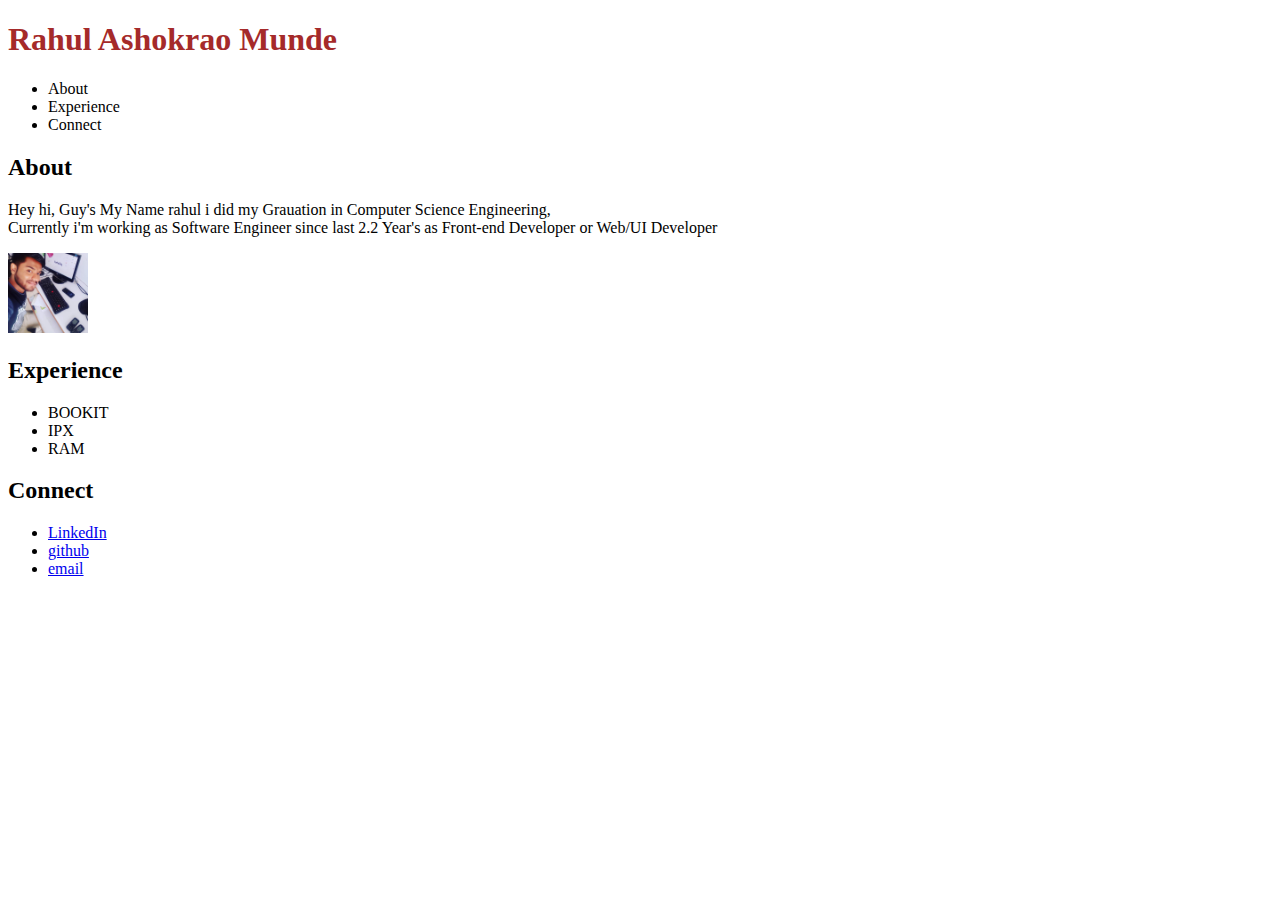
==== index.html @ 8ca950f5 "To add nav-box" ====
<!DOCTYPE html>
<html lang="en">
<head>
    <meta charset="UTF-8">
    <meta name="description" content="Single Page Web">
    <link rel="stylesheet" href="./style.css">
    <title>About Me</title>
</head>
<body>
    <h1> Rahul Ashokrao Munde</h1>
    <section id="nav-box">
        <ul>
            <li><a href="about"></a>About</li>
            <li><a href="experience"></a>Experience</li>
            <li><a href="Connect"></a>Connect</li>
        </ul>

    </section>
    <section id="About Me">
    <h2>About</h2>
    <p>Hey hi, Guy's My Name rahul i did my Grauation in Computer Science Engineering,<br>
        Currently i'm working as Software Engineer since last 2.2 Year's as Front-end Developer or Web/UI Developer
    </p>
    </section>
    <img src="./rahul.jpg" alt="my-pic" width="80" height="80">
    <section id="My Experience">
    <h2>Experience</h2>
    <ul>
        <li>BOOKIT</li>
        <li>IPX</li>
        <li>RAM</li>
    </ul>
    </section>
    <section id="Connect with me">
    <h2>Connect</h2>
    <ul>
        <li><a href="https://www.linkedin.com/in/rahul-munde/">LinkedIn</a></li>
        <li><a href="https://github.com/rahul-munde">github</a></li>
        <li><a href="https://mail.google.com/mail/u/0/?tab=rm&ogbl#inbox">email</a></li>
    </ul>
    </section>
</body>
</html>
---- style.css ----
h1 {
    color: brown;
};
img {
    width: 3px;
    height: 3px;
}
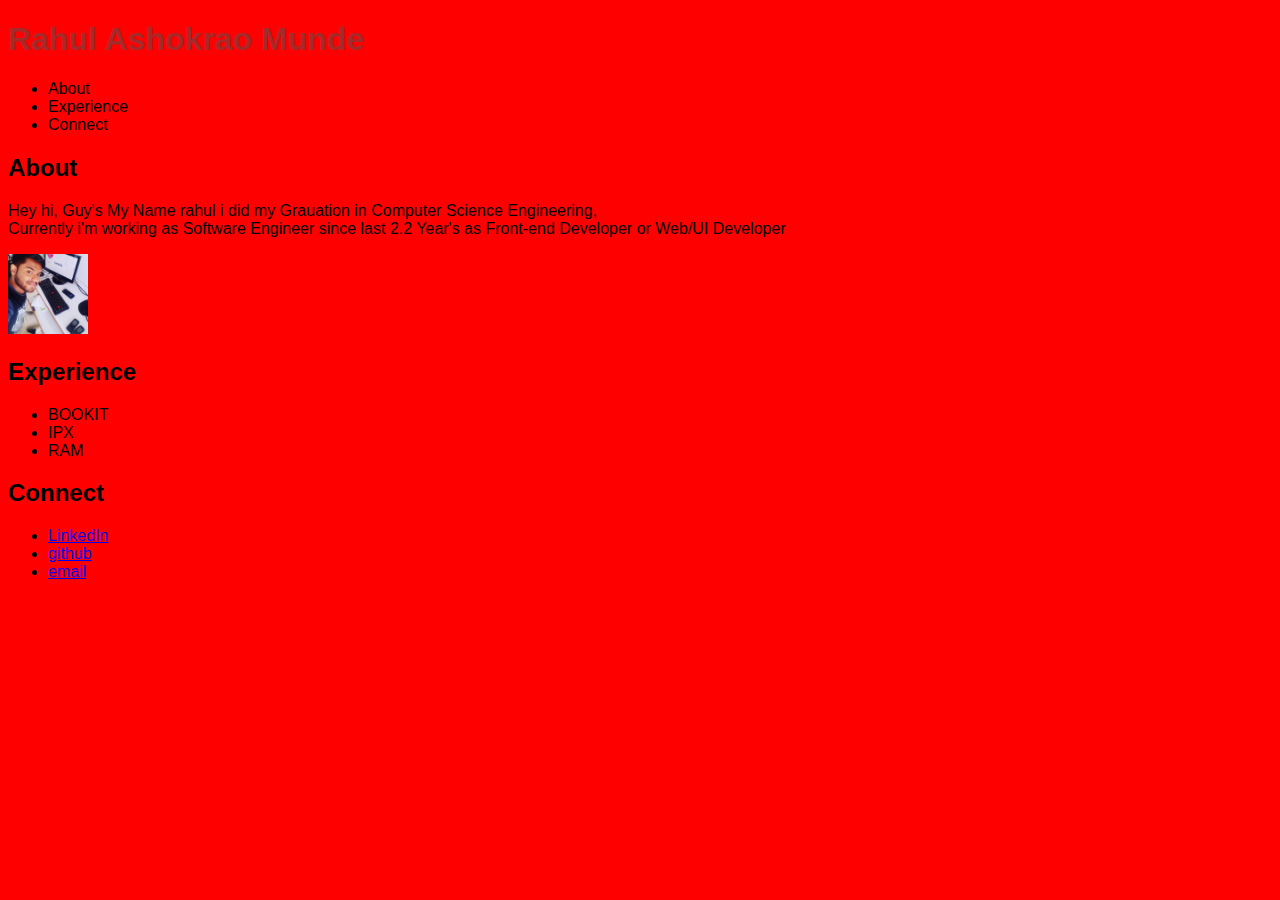
==== commit 0b2fa44f: "adding css" ====
--- a/index.html
+++ b/index.html
@@ -4,6 +4,10 @@
     <meta charset="UTF-8">
     <meta name="description" content="Single Page Web">
     <link rel="stylesheet" href="./style.css">
+    <link rel="stylesheet" href="css/index.css">
+    <link rel="preconnect" href="https://fonts.googleapis.com">
+    <link rel="preconnect" href="https://fonts.gstatic.com">
+    <link href="https://fonts.googleapis.com/css2?family=Caveat&family=Playwrite+DK+Loopet:wght@100..400&display=swap" rel="stylesheet">
     <title>About Me</title>
 </head>
 <body>
@@ -40,4 +44,6 @@
     </ul>
     </section>
 </body>
-</html>+</html>
+
+
--- a/css/index.css
+++ b/css/index.css
@@ -0,0 +1,14 @@
+body {
+    background-color: red; 
+    font-family: sans-serif;
+};
+
+h1{
+    font-size: 2rem;
+    font-weight: 200;
+    color: blueviolet;
+};
+
+p{
+    color: brown;
+}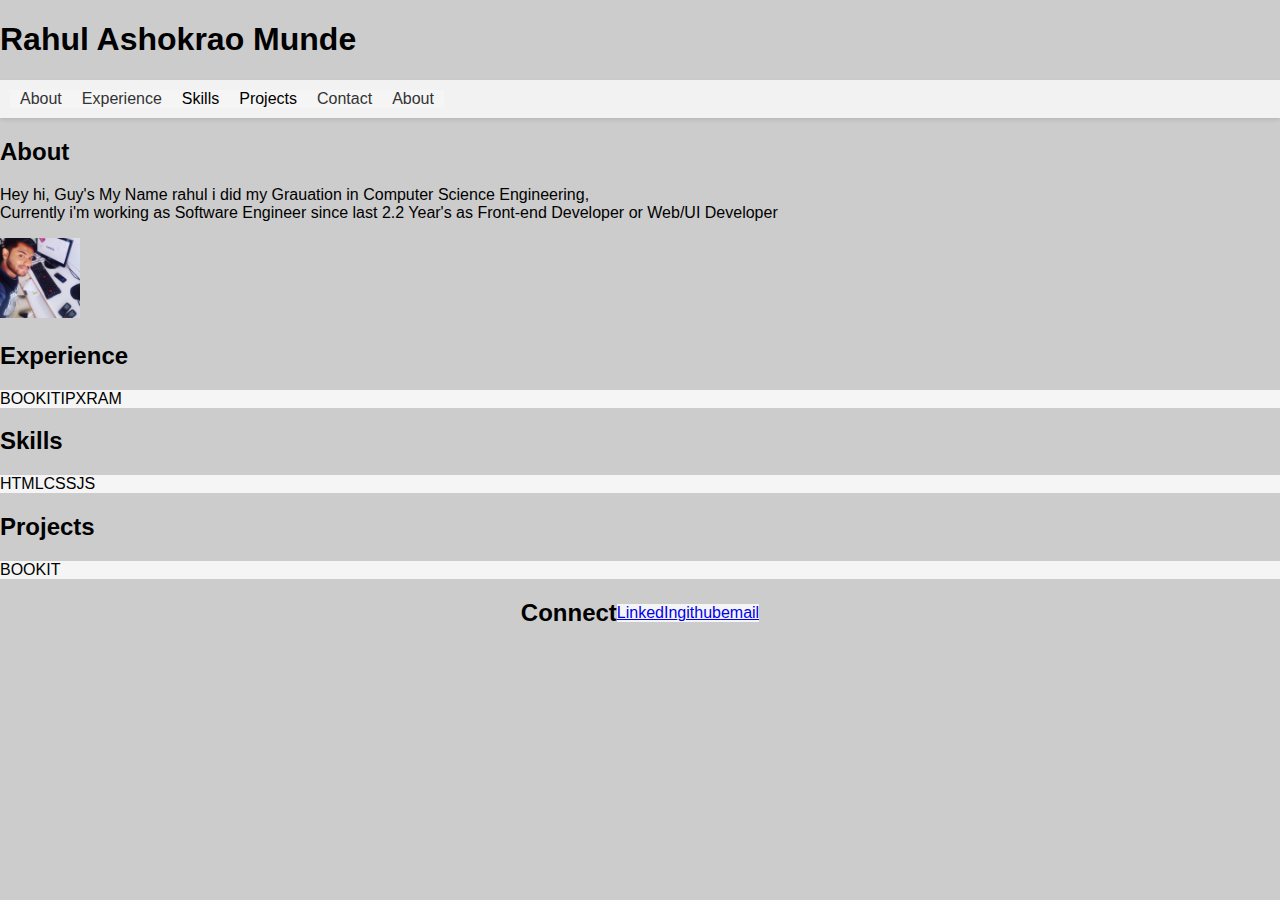
==== commit f9ab93ce: "formatted styles added" ====
--- a/index.html
+++ b/index.html
@@ -2,8 +2,7 @@
 <html lang="en">
 <head>
     <meta charset="UTF-8">
-    <meta name="description" content="Single Page Web">
-    <link rel="stylesheet" href="./style.css">
+    <meta name="description" content="Single Page Website">
     <link rel="stylesheet" href="css/index.css">
     <link rel="preconnect" href="https://fonts.googleapis.com">
     <link rel="preconnect" href="https://fonts.gstatic.com">
@@ -11,23 +10,30 @@
     <title>About Me</title>
 </head>
 <body>
+
     <h1> Rahul Ashokrao Munde</h1>
-    <section id="nav-box">
-        <ul>
-            <li><a href="about"></a>About</li>
-            <li><a href="experience"></a>Experience</li>
-            <li><a href="Connect"></a>Connect</li>
-        </ul>
+    <header>
+        <nav>
+            <ul>
+                <li><a href="#About">About</a></li>
+                <li><a href="#Experience">Experience</a></li>
+                <li><a href="#Skills"></a>Skills</li>
+                <li><a href="#Projects"></a>Projects</li>
+                <li><a href="#Contact">Contact</a></li>
+                <li style="float:right"><a class="active" href="#About">About</a>
+            </ul>
+        </nav>
+    </header>
 
-    </section>
-    <section id="About Me">
+    <section id="About">
     <h2>About</h2>
     <p>Hey hi, Guy's My Name rahul i did my Grauation in Computer Science Engineering,<br>
         Currently i'm working as Software Engineer since last 2.2 Year's as Front-end Developer or Web/UI Developer
     </p>
+    <img src="./rahul.jpg" alt="my-pic" width="80" height="80">
     </section>
-    <img src="./rahul.jpg" alt="my-pic" width="80" height="80">
-    <section id="My Experience">
+
+    <section id="Experience">
     <h2>Experience</h2>
     <ul>
         <li>BOOKIT</li>
@@ -35,7 +41,25 @@
         <li>RAM</li>
     </ul>
     </section>
-    <section id="Connect with me">
+
+    <section id="Skills">
+    <h2>Skills</h2>
+    <ul>
+        <li>HTML</li>
+        <li>CSS</li>
+        <li>JS</li>
+    </ul>
+    </section>
+
+    
+    <section id="Projects">
+        <h2>Projects</h2>
+        <ul>
+            <li>BOOKIT</li>
+        </ul>
+    </section>
+
+    <section id="Contact">
     <h2>Connect</h2>
     <ul>
         <li><a href="https://www.linkedin.com/in/rahul-munde/">LinkedIn</a></li>
@@ -47,3 +71,4 @@
 </html>
 
 
+
--- a/css/index.css
+++ b/css/index.css
@@ -1,14 +1,76 @@
-body {
-    background-color: red; 
-    font-family: sans-serif;
+ body {
+    margin: 0;
+    font-family: Arial, Helvetica, sans-serif;
+    background-color: #cccccc;
 };
+
 
 h1{
     font-size: 2rem;
     font-weight: 200;
-    color: blueviolet;
-};
+}
 
-p{
-    color: brown;
-}+ul {
+    list-style-type: none;
+    margin: 0;
+    padding: 0;
+    overflow: hidden;
+    background-color: whitesmoke;
+  }
+  
+  li {
+    float: left;
+  }
+
+#Experience {
+    display: flex;
+    flex-direction: column;
+}
+
+.Experience-item {
+    display: flex;
+    justify-content: space-between;
+    margin-bottom: 20px;
+}
+
+/* Connect section */
+#Contact {
+    display: flex;
+    justify-content: center;
+    align-items: center;
+}
+
+/* Optional: Sticky header */
+header {
+    position: sticky;
+    top: 0;
+    background-color: #fff;
+    box-shadow: 0px 2px 4px rgba(0, 0, 0, 0.1);
+}
+
+nav {
+    display: flex;
+    justify-content: space-between;
+    align-items: center;
+    background-color: #f2f2f2; /* Optional background color */
+    padding: 10px; /* Optional padding */
+  }
+  
+  nav ul {
+    display: flex;
+    list-style: none;
+    margin: 0;
+    padding: 0;
+  }
+  
+  nav li {
+    margin: 0 10px; /* Adjust spacing between items */
+  }
+  
+  nav a {
+    text-decoration: none;
+    color: #333; /* Optional link color */
+  }
+  nav a:hover {
+    color: #ff6600; /* Change color on hover */
+  }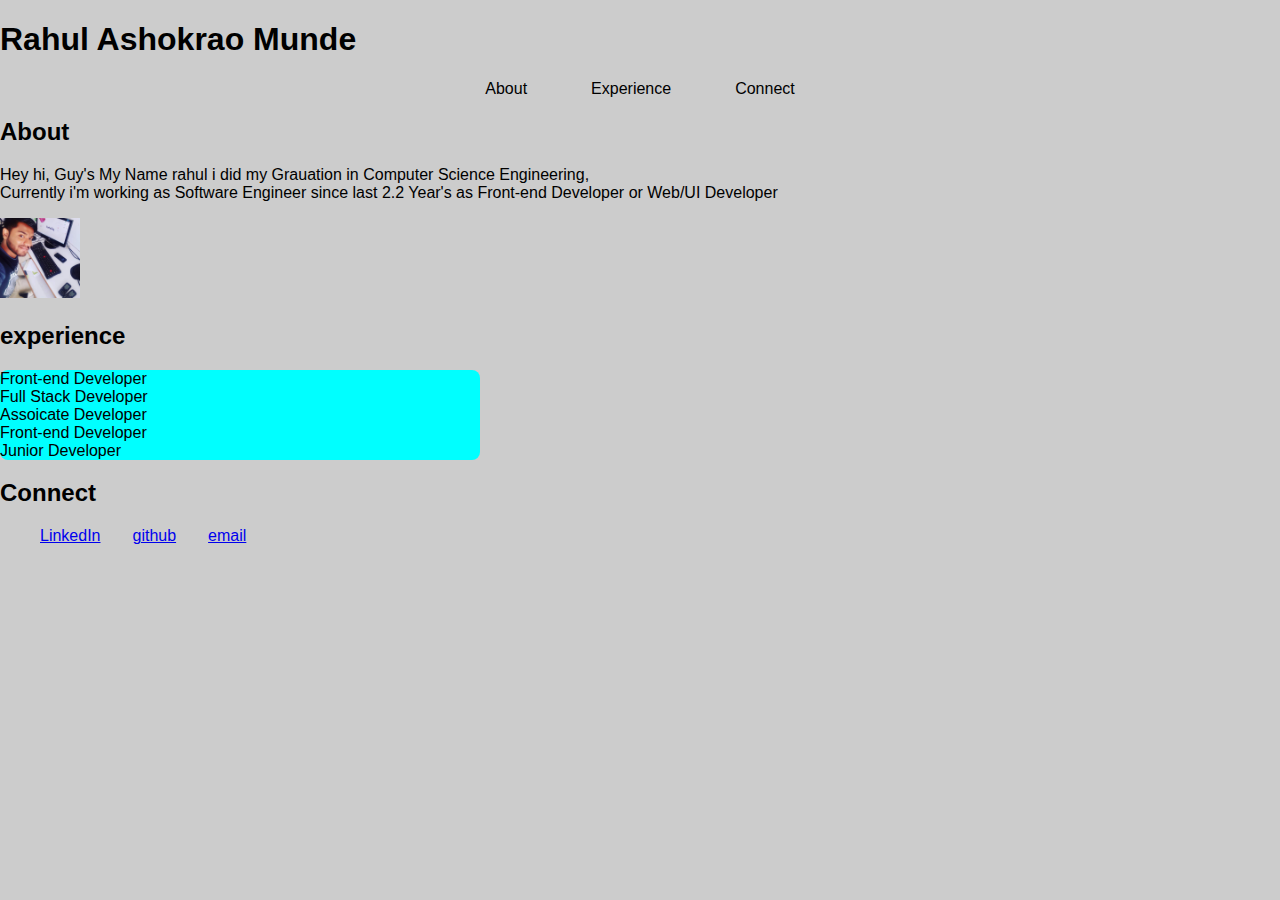
==== commit 43bbe129: "Using Grid and mediaQu Adding" ====
--- a/index.html
+++ b/index.html
@@ -2,7 +2,8 @@
 <html lang="en">
 <head>
     <meta charset="UTF-8">
-    <meta name="description" content="Single Page Website">
+    <meta name="description" content="Single Page Web">
+    <link rel="stylesheet" href="./style.css">
     <link rel="stylesheet" href="css/index.css">
     <link rel="preconnect" href="https://fonts.googleapis.com">
     <link rel="preconnect" href="https://fonts.gstatic.com">
@@ -10,65 +11,42 @@
     <title>About Me</title>
 </head>
 <body>
-
     <h1> Rahul Ashokrao Munde</h1>
-    <header>
-        <nav>
-            <ul>
-                <li><a href="#About">About</a></li>
-                <li><a href="#Experience">Experience</a></li>
-                <li><a href="#Skills"></a>Skills</li>
-                <li><a href="#Projects"></a>Projects</li>
-                <li><a href="#Contact">Contact</a></li>
-                <li style="float:right"><a class="active" href="#About">About</a>
-            </ul>
-        </nav>
-    </header>
-
-    <section id="About">
+    <div class="navbox">
+        <ul>
+            <li><a href="about"></a>About</li>
+            <li><a href="experience"></a>Experience</li>
+            <li><a href="Connect"></a>Connect</li>
+        </ul>
+    </div>
+    <div class="About Me">
     <h2>About</h2>
     <p>Hey hi, Guy's My Name rahul i did my Grauation in Computer Science Engineering,<br>
         Currently i'm working as Software Engineer since last 2.2 Year's as Front-end Developer or Web/UI Developer
     </p>
     <img src="./rahul.jpg" alt="my-pic" width="80" height="80">
-    </section>
-
-    <section id="Experience">
-    <h2>Experience</h2>
-    <ul>
-        <li>BOOKIT</li>
-        <li>IPX</li>
-        <li>RAM</li>
-    </ul>
-    </section>
-
-    <section id="Skills">
-    <h2>Skills</h2>
-    <ul>
-        <li>HTML</li>
-        <li>CSS</li>
-        <li>JS</li>
-    </ul>
-    </section>
-
-    
-    <section id="Projects">
-        <h2>Projects</h2>
-        <ul>
-            <li>BOOKIT</li>
-        </ul>
-    </section>
-
-    <section id="Contact">
+    <h2>experience</h2>
+    <div class="container">
+    <div class="grid-at">
+    <div class="oth">
+    <div>Front-end Developer</div>
+    <div>Full Stack Developer</div>
+    <div>Assoicate Developer</div>
+    <div>Front-end Developer</div>
+    <div>Junior Developer</div>
+    </div>
+    </div>
+    </div>
+  
+    <div class="Connect">
     <h2>Connect</h2>
     <ul>
         <li><a href="https://www.linkedin.com/in/rahul-munde/">LinkedIn</a></li>
         <li><a href="https://github.com/rahul-munde">github</a></li>
         <li><a href="https://mail.google.com/mail/u/0/?tab=rm&ogbl#inbox">email</a></li>
     </ul>
-    </section>
+    </div>
 </body>
 </html>
 
 
-
--- a/css/index.css
+++ b/css/index.css
@@ -1,26 +1,23 @@
- body {
+body {
     margin: 0;
     font-family: Arial, Helvetica, sans-serif;
     background-color: #cccccc;
 };
 
-
 h1{
     font-size: 2rem;
     font-weight: 200;
 }
-
-ul {
-    list-style-type: none;
-    margin: 0;
-    padding: 0;
-    overflow: hidden;
-    background-color: whitesmoke;
-  }
-  
-  li {
+li {
     float: left;
   }
+ .navbox ul {
+    display: flex;
+    justify-content: center;
+    gap: 4em;
+    list-style: none;
+    padding-bottom: 0;
+ }
 
 #Experience {
     display: flex;
@@ -34,10 +31,11 @@
 }
 
 /* Connect section */
-#Contact {
+.Connect ul {
     display: flex;
-    justify-content: center;
-    align-items: center;
+    flex-direction: row;
+    gap: 2em;
+    list-style: none;
 }
 
 /* Optional: Sticky header */
@@ -47,16 +45,8 @@
     background-color: #fff;
     box-shadow: 0px 2px 4px rgba(0, 0, 0, 0.1);
 }
-
-nav {
-    display: flex;
-    justify-content: space-between;
-    align-items: center;
-    background-color: #f2f2f2; /* Optional background color */
-    padding: 10px; /* Optional padding */
-  }
   
-  nav ul {
+.navbox ul {
     display: flex;
     list-style: none;
     margin: 0;
@@ -73,4 +63,53 @@
   }
   nav a:hover {
     color: #ff6600; /* Change color on hover */
-  }+  }
+  @media (max-width: 900px) {
+    body {
+      background: green;
+    }
+  }
+  
+  @media (max-width: 800px) {
+    body {
+      background: brown;
+    }
+  }
+  
+  @media (max-width: 700px) {
+    body {
+      background: pink;
+    }
+  }
+  
+  @media (max-width: 600px) {
+    body {
+      background: blue;
+    }
+  }
+  
+  @media (max-width: 500px) {
+    body {
+      background: orange;
+    }
+  }
+
+  .container {
+    display: grid;
+    grid-template-columns: repeat(auto-fit, minmax(250px, 30em));
+    gap: 10px;
+  }
+
+  .grid-at {
+    display: flex;
+    flex-direction: row;
+    background-color: aqua;
+    border-radius: 0.8em;
+    border-radius: 0.5em;
+  }
+
+  .oth{
+    display: flex;
+    flex-direction: column;
+  }
+
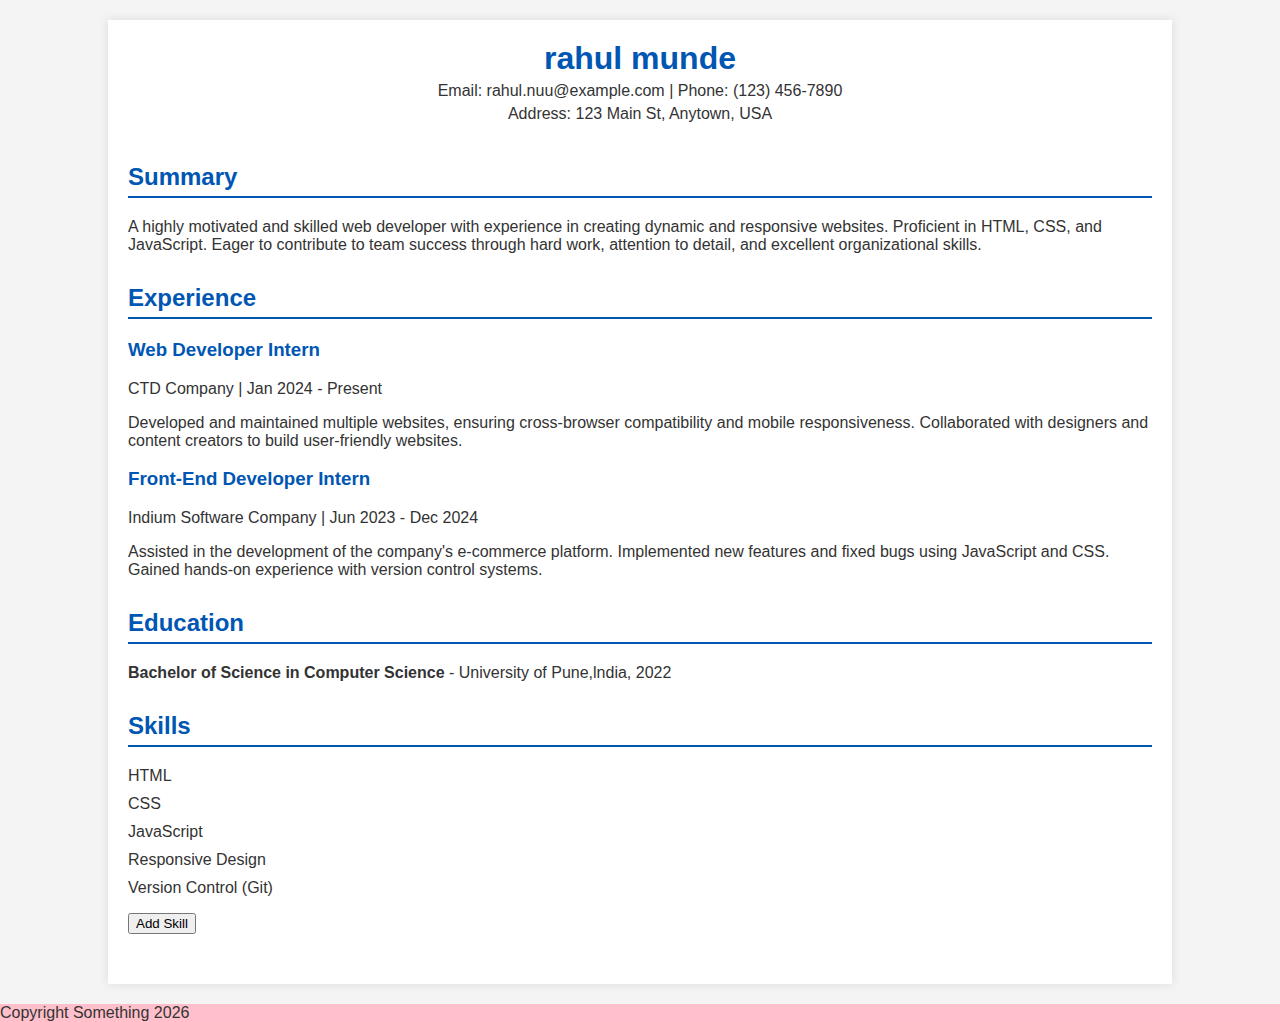
==== commit 9e7d6d35: "Using javascript" ====
--- a/index.html
+++ b/index.html
@@ -1,52 +1,79 @@
 <!DOCTYPE html>
 <html lang="en">
-<head>
-    <meta charset="UTF-8">
-    <meta name="description" content="Single Page Web">
-    <link rel="stylesheet" href="./style.css">
-    <link rel="stylesheet" href="css/index.css">
-    <link rel="preconnect" href="https://fonts.googleapis.com">
-    <link rel="preconnect" href="https://fonts.gstatic.com">
-    <link href="https://fonts.googleapis.com/css2?family=Caveat&family=Playwrite+DK+Loopet:wght@100..400&display=swap" rel="stylesheet">
-    <title>About Me</title>
-</head>
-<body>
-    <h1> Rahul Ashokrao Munde</h1>
-    <div class="navbox">
+  <head>
+    <meta charset="UTF-8" />
+    <meta name="viewport" content="width=device-width, initial-scale=1.0" />
+    <link rel="stylesheet" href="./css/index.css" />
+    <!-- <script src="./javascript/script.js" defer></script> -->
+    <title>My Resume</title>
+  </head>
+  <body>
+    <div class="container">
+      <div class="header">
+        <h1>rahul munde</h1>
+        <div class="contact-info">
+          <p>Email: rahul.nuu@example.com | Phone: (123) 456-7890</p>
+          <p>Address: 123 Main St, Anytown, USA</p>
+        </div>
+      </div>
+
+      <div class="section">
+        <h2>Summary</h2>
+        <p>
+          A highly motivated and skilled web developer with experience in
+          creating dynamic and responsive websites. Proficient in HTML, CSS, and
+          JavaScript. Eager to contribute to team success through hard work,
+          attention to detail, and excellent organizational skills.
+        </p>
+      </div>
+
+      <div class="section">
+        <h2>Experience</h2>
         <ul>
-            <li><a href="about"></a>About</li>
-            <li><a href="experience"></a>Experience</li>
-            <li><a href="Connect"></a>Connect</li>
+          <li>
+            <h3>Web Developer Intern</h3>
+            <p>CTD Company | Jan 2024 - Present</p>
+            <p>
+              Developed and maintained multiple websites, ensuring cross-browser
+              compatibility and mobile responsiveness. Collaborated with
+              designers and content creators to build user-friendly websites.
+            </p>
+          </li>
+          <li>
+            <h3>Front-End Developer Intern</h3>
+            <p>Indium Software Company | Jun 2023 - Dec 2024</p>
+            <p>
+              Assisted in the development of the company's e-commerce platform.
+              Implemented new features and fixed bugs using JavaScript and CSS.
+              Gained hands-on experience with version control systems.
+            </p>
+          </li>
         </ul>
+      </div>
+
+      <div class="section">
+        <h2>Education</h2>
+        <ul class="education">
+          <li>
+            <strong>Bachelor of Science in Computer Science</strong> -
+            University of Pune,lndia, 2022
+          </li>
+        </ul>
+      </div>
+
+      <div class="section">
+        <h2>Skills</h2>
+        <ul class="skills">
+          <li>HTML</li>
+          <li>CSS</li>
+          <li>JavaScript</li>
+          <li>Responsive Design</li>
+          <li>Version Control (Git)</li>
+        </ul>
+        <button id="skill-button">Add Skill</button>
+      </div>
     </div>
-    <div class="About Me">
-    <h2>About</h2>
-    <p>Hey hi, Guy's My Name rahul i did my Grauation in Computer Science Engineering,<br>
-        Currently i'm working as Software Engineer since last 2.2 Year's as Front-end Developer or Web/UI Developer
-    </p>
-    <img src="./rahul.jpg" alt="my-pic" width="80" height="80">
-    <h2>experience</h2>
-    <div class="container">
-    <div class="grid-at">
-    <div class="oth">
-    <div>Front-end Developer</div>
-    <div>Full Stack Developer</div>
-    <div>Assoicate Developer</div>
-    <div>Front-end Developer</div>
-    <div>Junior Developer</div>
-    </div>
-    </div>
-    </div>
-  
-    <div class="Connect">
-    <h2>Connect</h2>
-    <ul>
-        <li><a href="https://www.linkedin.com/in/rahul-munde/">LinkedIn</a></li>
-        <li><a href="https://github.com/rahul-munde">github</a></li>
-        <li><a href="https://mail.google.com/mail/u/0/?tab=rm&ogbl#inbox">email</a></li>
-    </ul>
-    </div>
-</body>
-</html>
 
-
+    <script src="./js/index.js"></script>
+  </body>
+</html>--- a/css/index.css
+++ b/css/index.css
@@ -1,115 +1,59 @@
 body {
-    margin: 0;
-    font-family: Arial, Helvetica, sans-serif;
-    background-color: #cccccc;
-};
-
-h1{
-    font-size: 2rem;
-    font-weight: 200;
+  font-family: Arial, sans-serif;
+  background-color: #f4f4f4;
+  margin: 0;
+  padding: 0;
+  color: #333;
 }
-li {
-    float: left;
-  }
- .navbox ul {
-    display: flex;
-    justify-content: center;
-    gap: 4em;
-    list-style: none;
-    padding-bottom: 0;
- }
-
-#Experience {
-    display: flex;
-    flex-direction: column;
+.container {
+  width: 80%;
+  margin: 20px auto;
+  background-color: #fff;
+  padding: 20px;
+  box-shadow: 0 0 10px rgba(0, 0, 0, 0.1);
+}
+h1,
+h2,
+h3 {
+  color: #0056b3;
+}
+.header {
+  text-align: center;
+  margin-bottom: 40px;
+}
+.header h1 {
+  margin: 0;
+}
+.contact-info {
+  text-align: center;
+  margin-bottom: 20px;
+}
+.contact-info p {
+  margin: 5px 0;
+}
+.section {
+  margin-bottom: 30px;
+}
+.section h2 {
+  border-bottom: 2px solid #0056b3;
+  padding-bottom: 5px;
+}
+.section ul {
+  list-style-type: none;
+  padding: 0;
+}
+.section ul li {
+  margin: 10px 0;
+}
+.skills li,
+.education li {
+  margin: 5px 0;
 }
 
-.Experience-item {
-    display: flex;
-    justify-content: space-between;
-    margin-bottom: 20px;
+.highlight {
+  background-color: yellow;
 }
 
-/* Connect section */
-.Connect ul {
-    display: flex;
-    flex-direction: row;
-    gap: 2em;
-    list-style: none;
-}
-
-/* Optional: Sticky header */
-header {
-    position: sticky;
-    top: 0;
-    background-color: #fff;
-    box-shadow: 0px 2px 4px rgba(0, 0, 0, 0.1);
-}
-  
-.navbox ul {
-    display: flex;
-    list-style: none;
-    margin: 0;
-    padding: 0;
-  }
-  
-  nav li {
-    margin: 0 10px; /* Adjust spacing between items */
-  }
-  
-  nav a {
-    text-decoration: none;
-    color: #333; /* Optional link color */
-  }
-  nav a:hover {
-    color: #ff6600; /* Change color on hover */
-  }
-  @media (max-width: 900px) {
-    body {
-      background: green;
-    }
-  }
-  
-  @media (max-width: 800px) {
-    body {
-      background: brown;
-    }
-  }
-  
-  @media (max-width: 700px) {
-    body {
-      background: pink;
-    }
-  }
-  
-  @media (max-width: 600px) {
-    body {
-      background: blue;
-    }
-  }
-  
-  @media (max-width: 500px) {
-    body {
-      background: orange;
-    }
-  }
-
-  .container {
-    display: grid;
-    grid-template-columns: repeat(auto-fit, minmax(250px, 30em));
-    gap: 10px;
-  }
-
-  .grid-at {
-    display: flex;
-    flex-direction: row;
-    background-color: aqua;
-    border-radius: 0.8em;
-    border-radius: 0.5em;
-  }
-
-  .oth{
-    display: flex;
-    flex-direction: column;
-  }
-
+/* .some-random-class {
+  background-color: pink;
+} */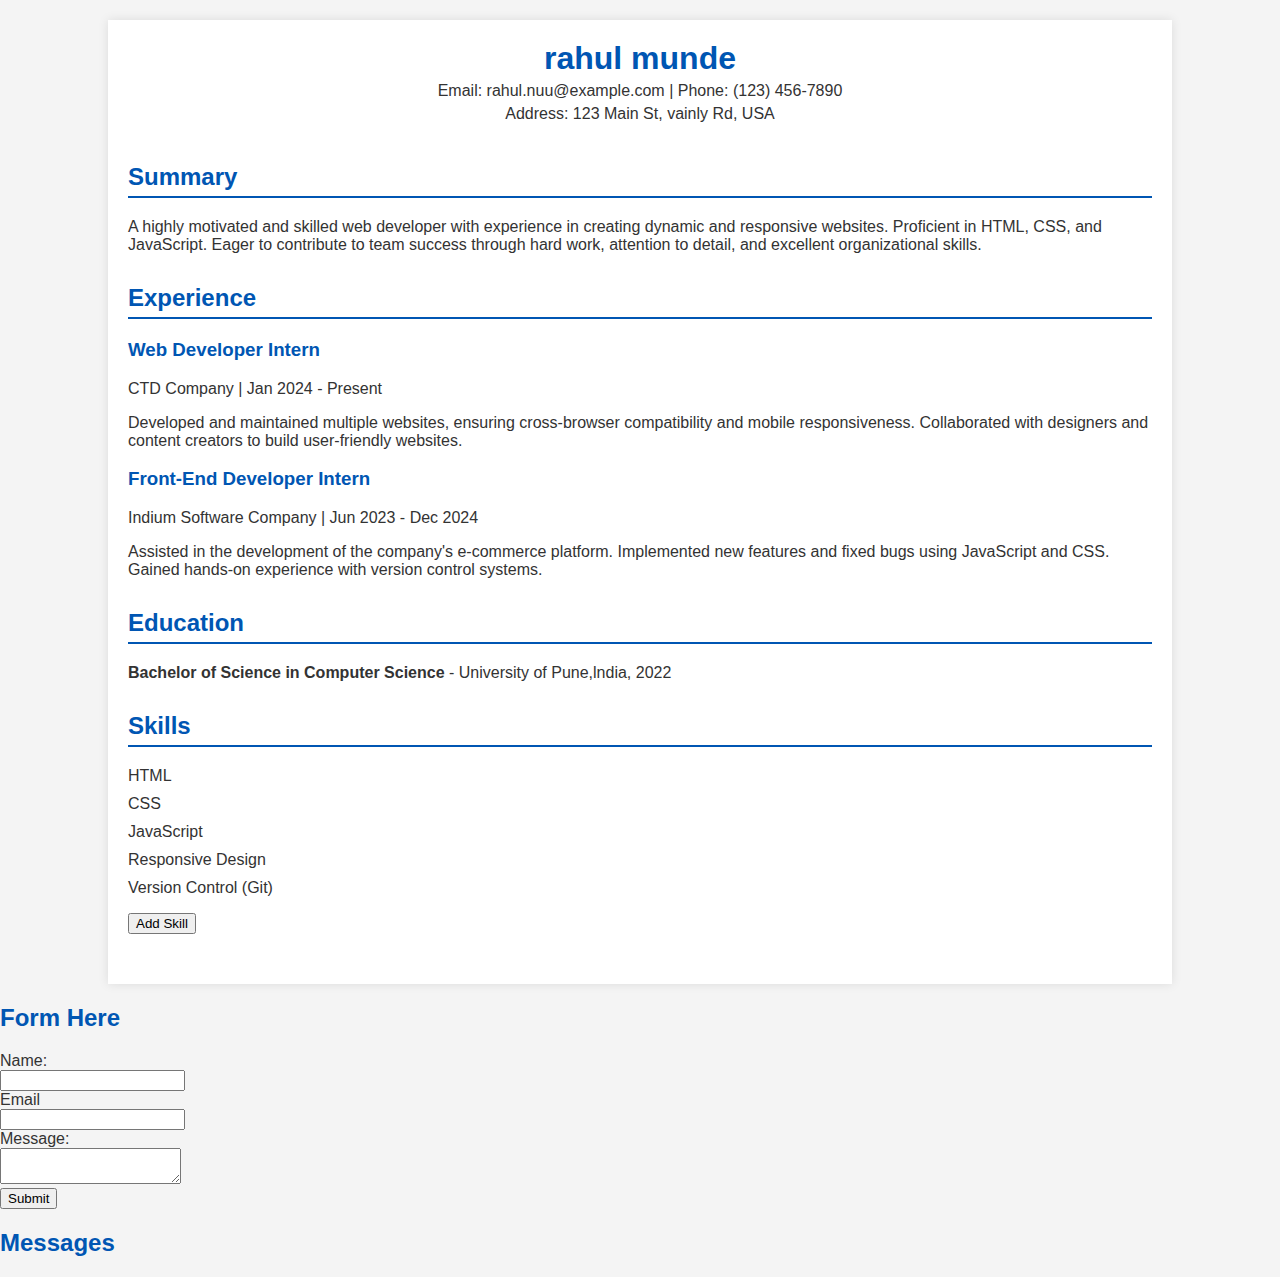
==== commit c4d8033a: "js added,Async cod" ====
--- a/index.html
+++ b/index.html
@@ -13,7 +13,7 @@
         <h1>rahul munde</h1>
         <div class="contact-info">
           <p>Email: rahul.nuu@example.com | Phone: (123) 456-7890</p>
-          <p>Address: 123 Main St, Anytown, USA</p>
+          <p>Address: 123 Main St, vainly Rd, USA</p>
         </div>
       </div>
 
@@ -74,6 +74,24 @@
       </div>
     </div>
 
+    <section>
+      <h2>Form Here</h2>
+      <form id="leave_message">
+        <label for="userName"> Name: </label></br>
+        <input type="text" name="userName" required /></br>
+        <label for="email">Email</label></br>
+        <input type="email" name="email" required /></br>
+        <label for="usersMessage">Message:</label></br>
+        <textArea type="text" name="usersMessage" required ></textArea></br>
+        <button type="submit">Submit</button>
+      </form>
+    </section>
+
+    <section id="messages">
+      <h2>Messages</h2>
+      <ul id="messages_list"></ul>
+    </section>
+
     <script src="./js/index.js"></script>
   </body>
-</html>+</html>
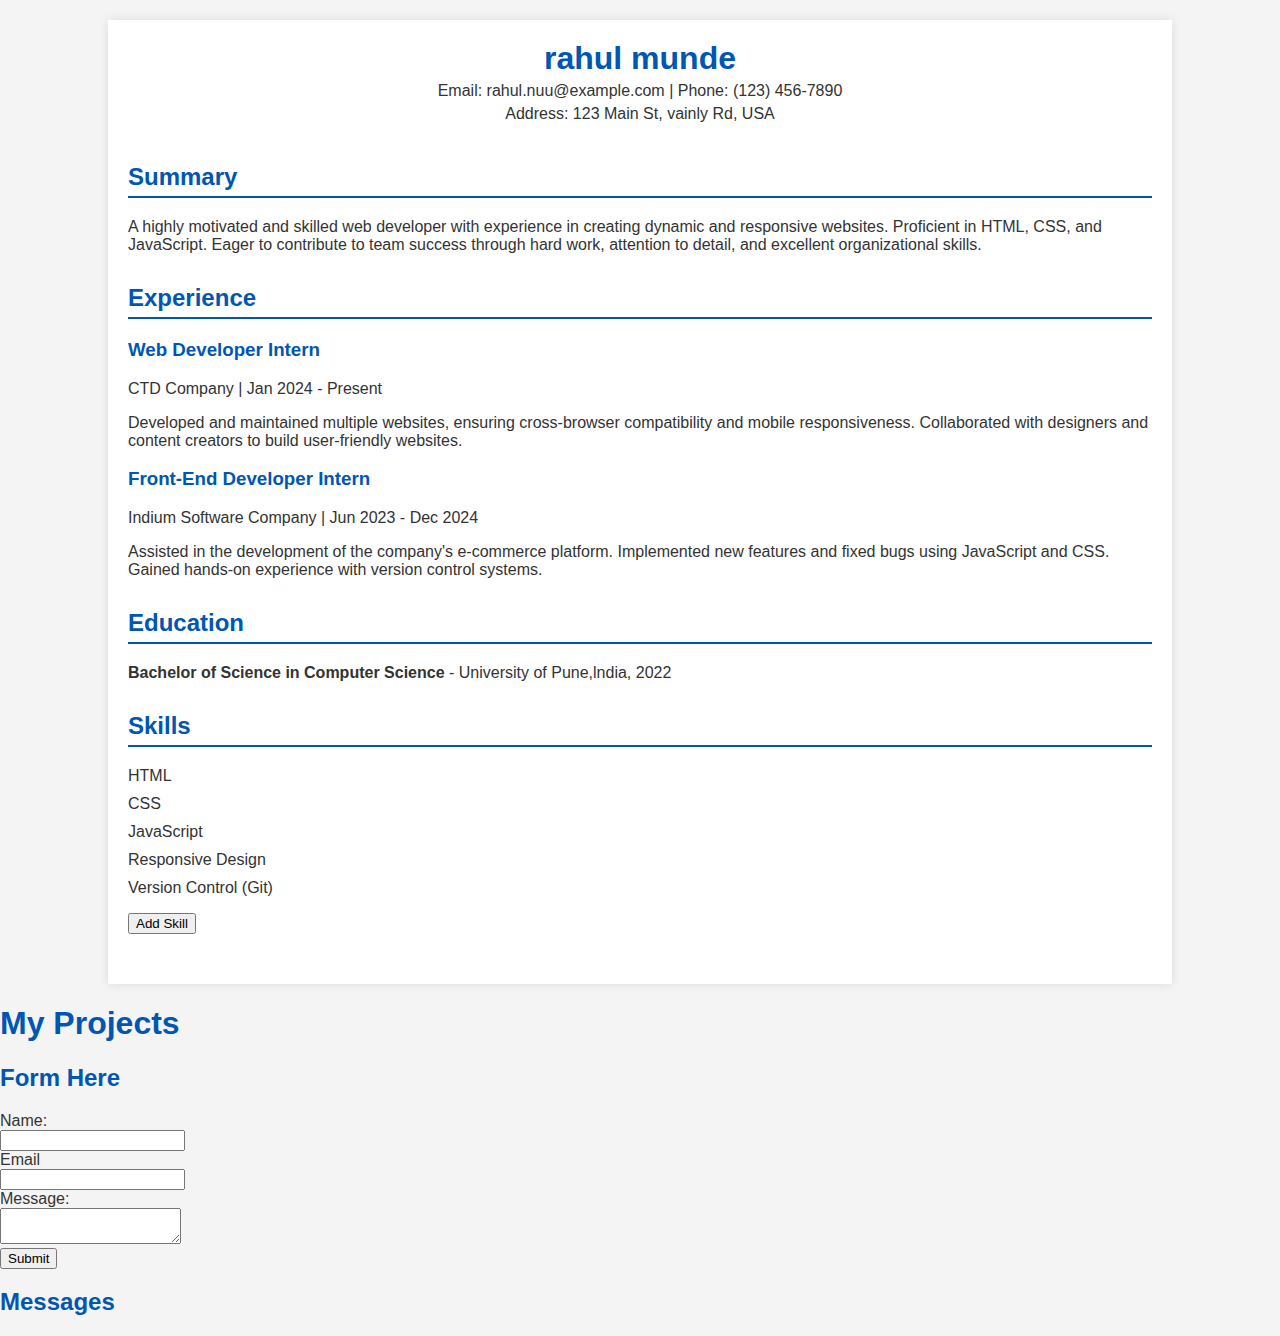
==== commit 0e159f32: "API fetching" ====
--- a/index.html
+++ b/index.html
@@ -74,6 +74,11 @@
       </div>
     </div>
 
+    <h1>My Projects</h1>
+    <section id="projectSection">
+      <ul></ul>
+    </section>
+
     <section>
       <h2>Form Here</h2>
       <form id="leave_message">
